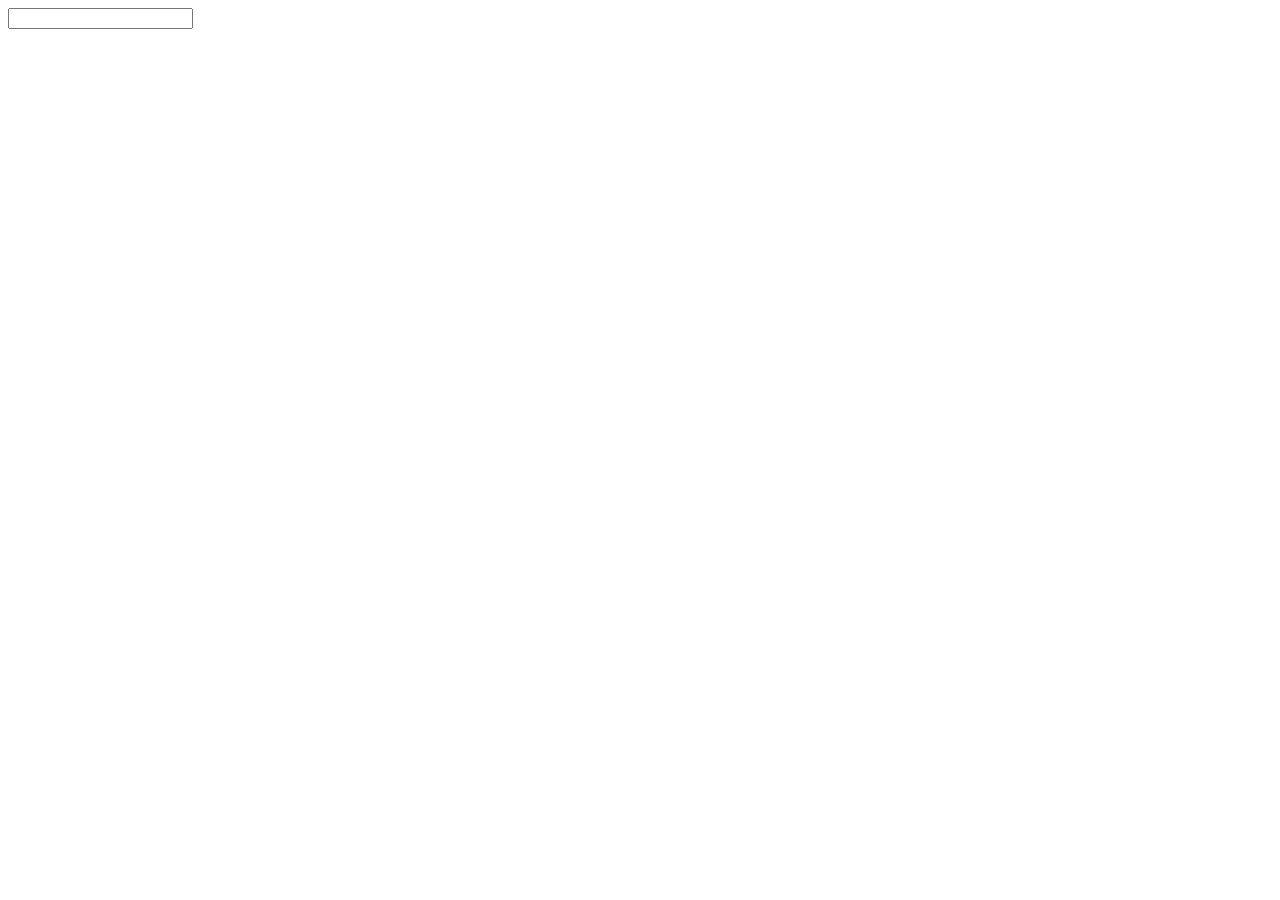
==== html/login.html @ c462faa8 "sjhdbf" ====
<!DOCTYPE html>
<html>
<head>
    <meta charset="utf-8" />
    <meta http-equiv="X-UA-Compatible" content="IE=edge">
    <title>Login Page</title>
    <meta name="viewport" content="width=device-width, initial-scale=1">
    <link rel="stylesheet" type="text/css" media="screen" href="main.css" />
    <script src="main.js"></script>
</head>
<body>

    <form action="" method="post">

        <input type="name" id="name" name="name">

    </form>
    
</body>
</html>
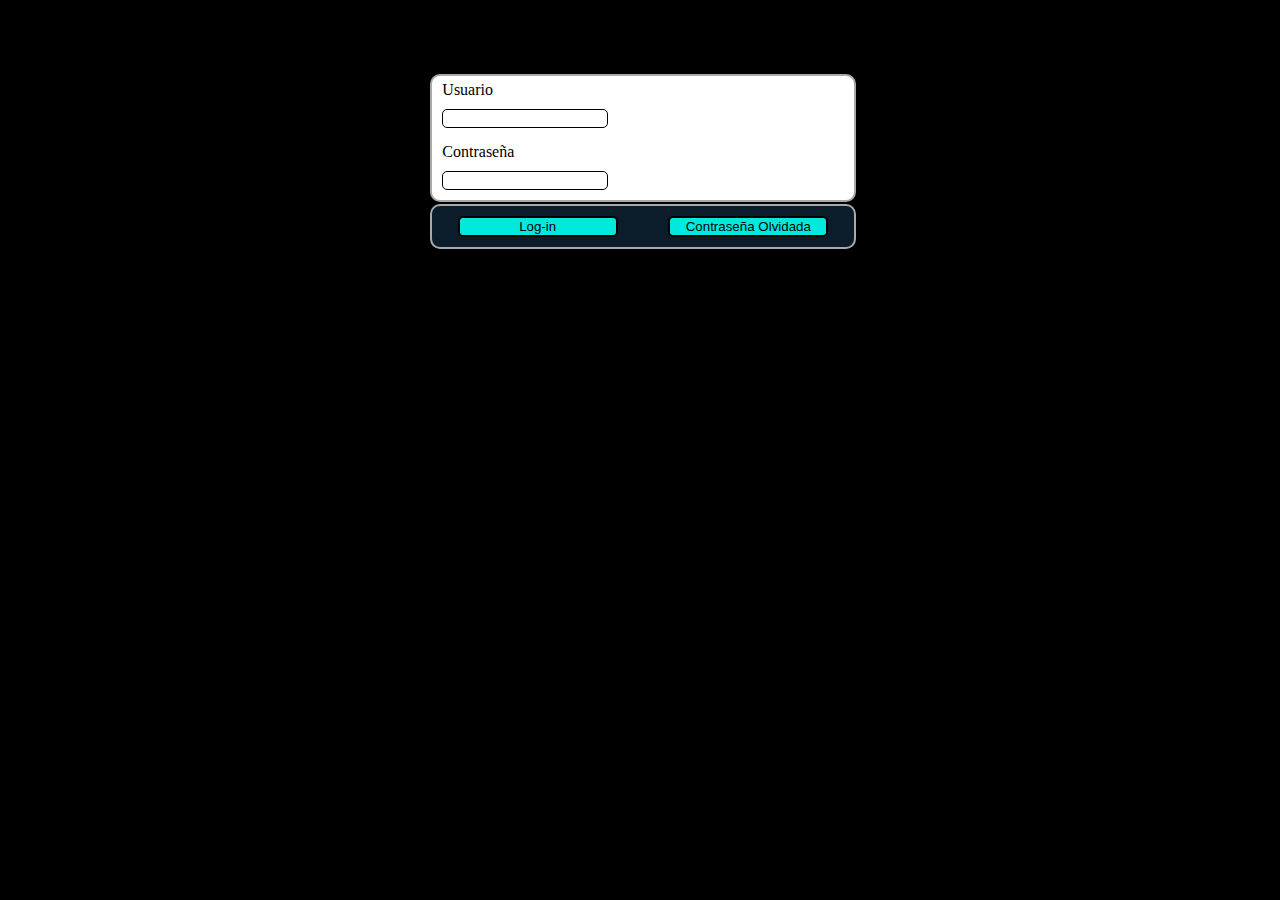
==== commit 200c1241: "Login Form" ====
--- a/html/login.html
+++ b/html/login.html
@@ -5,14 +5,41 @@
     <meta http-equiv="X-UA-Compatible" content="IE=edge">
     <title>Login Page</title>
     <meta name="viewport" content="width=device-width, initial-scale=1">
-    <link rel="stylesheet" type="text/css" media="screen" href="main.css" />
+    <link rel="stylesheet" type="text/css" media="screen" href="main.css" />    
+    <link rel="stylesheet" type="text/css" media="screen" href="css/forms.css" />
     <script src="main.js"></script>
 </head>
 <body>
 
     <form action="" method="post">
 
-        <input type="name" id="name" name="name">
+        <div class="content">
+
+            <div class="labels item">
+
+                <label  for="username"> Usuario</label>
+                <input class="labeled" type="username" id="username" name="username">
+                        
+                <label for="password"> Contraseña</label>
+                <input class="labeled" type="password" id="password" name="password">
+            
+            </div>
+
+            <div class="labels2 item2">
+
+                <input class="labeledButton" type="button" value="Log-in">
+                <input class="labeledButton" type="button" value="Contraseña Olvidada">
+
+            </div>
+
+
+        </div>
+
+
+        
+
+        
+        
 
     </form>
     
--- a/html/css/forms.css
+++ b/html/css/forms.css
@@ -0,0 +1,74 @@
+body{
+    background-color: #000000; 
+}
+
+.labels2{
+    display: flex;
+    flex-direction: row;
+    border: solid darkgrey 2px;
+    border-radius: 10px;
+    justify-content: space-around;
+    position: sticky;
+    box-shadow: #12001C 10rem;
+
+    width: 100%;
+
+    background-color: #0B1D2B;
+
+    margin: 1px;
+}
+
+.content{
+    display: grid;
+    grid-template-columns: 1fr 1fr 1fr;
+    grid-template-rows: 1fr 2fr 0.5fr 1fr;
+}
+
+.content .item{
+    grid-column-start: 2;
+    grid-column-end: 3;
+    grid-row-start: 2;
+    grid-row-end: 3;
+}
+
+.content .item2{
+    grid-column-start: 2;
+    grid-column-end: 3;
+    grid-row-start: 3;
+    grid-row-end: 4;
+}
+
+.labels{
+    display: flex;
+    flex-direction: column;
+    border: solid darkgrey 2px;
+    border-radius: 10px;
+    justify-content: space-around;
+
+    margin: 1px;
+
+    background-color: #FFFFFF;
+
+    width: 100%;
+}
+
+.labeled{
+    border-radius: 5px;
+    border: solid black 1px;
+    margin: 10px;
+    width: 10rem;
+    align-content: center;
+}
+
+.labeledButton{
+    border-radius: 5px;
+    border: solid black 2px;
+    background-color: #00E9DE;
+    margin: 10px;
+    width: 10rem;
+}
+
+label{
+    margin-left: 10px;
+    margin-top: 5px;
+}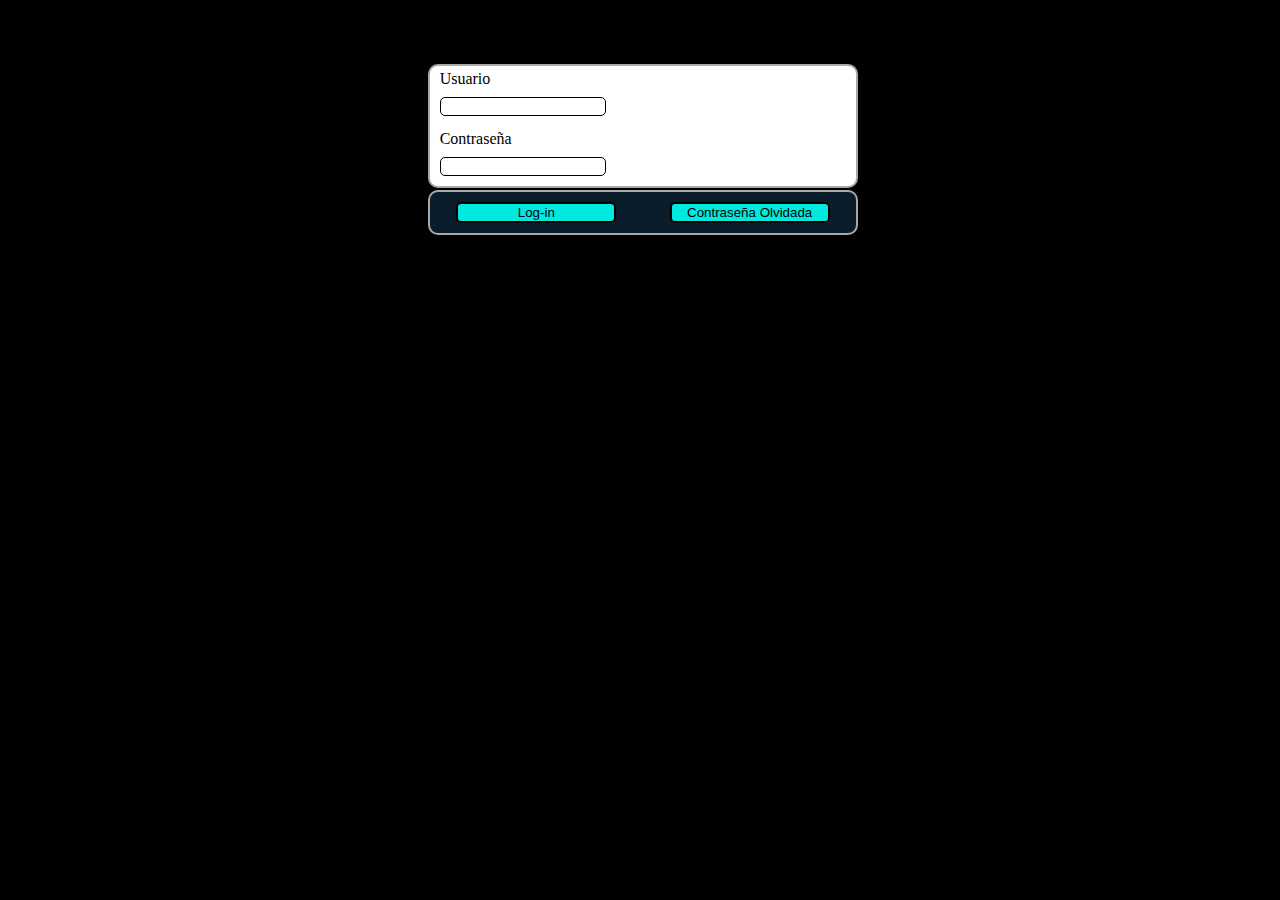
==== commit 117d2685: "more css" ====
--- a/html/login.html
+++ b/html/login.html
@@ -5,7 +5,8 @@
     <meta http-equiv="X-UA-Compatible" content="IE=edge">
     <title>Login Page</title>
     <meta name="viewport" content="width=device-width, initial-scale=1">
-    <link rel="stylesheet" type="text/css" media="screen" href="main.css" />    
+    
+    <link rel="stylesheet" type="text/css" media="screen" href="css/reset.css" />
     <link rel="stylesheet" type="text/css" media="screen" href="css/forms.css" />
     <script src="main.js"></script>
 </head>
@@ -32,14 +33,7 @@
 
             </div>
 
-
-        </div>
-
-
-        
-
-        
-        
+        </div> 
 
     </form>
     
--- a/html/css/forms.css
+++ b/html/css/forms.css
@@ -1,5 +1,5 @@
 body{
-    background-color: #000000; 
+    background-color: #010101; 
 }
 
 .labels2{
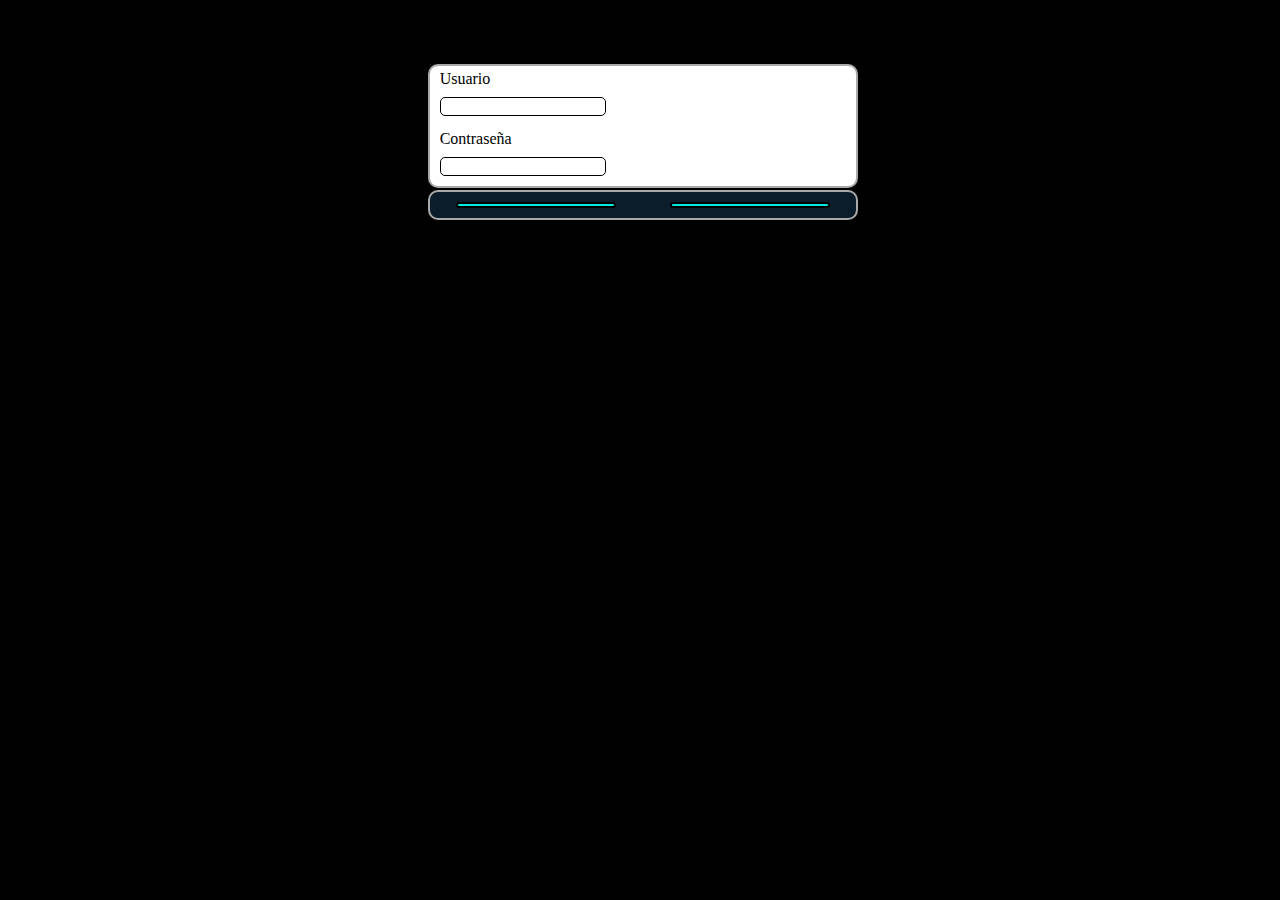
==== commit 3eb75a0c: "meh" ====
--- a/html/login.html
+++ b/html/login.html
@@ -12,24 +12,24 @@
 </head>
 <body>
 
-    <form action="" method="post">
+    <form action="/DaProject/html/index.html" method="post">
 
         <div class="content">
 
             <div class="labels item">
 
-                <label  for="username"> Usuario</label>
-                <input class="labeled" type="username" id="username" name="username">
+                <label  for="username">Usuario</label>
+                <input class="labeled" type="text" id="username" name="username">
                         
-                <label for="password"> Contraseña</label>
+                <label for="password">Contraseña</label>
                 <input class="labeled" type="password" id="password" name="password">
             
             </div>
 
             <div class="labels2 item2">
 
-                <input class="labeledButton" type="button" value="Log-in">
-                <input class="labeledButton" type="button" value="Contraseña Olvidada">
+                <button id="subuttom" class="labeledButton" type="submit" value="Log-in">
+                <button class="labeledButton" type="button" value="Contraseña Olvidada">
 
             </div>
 
